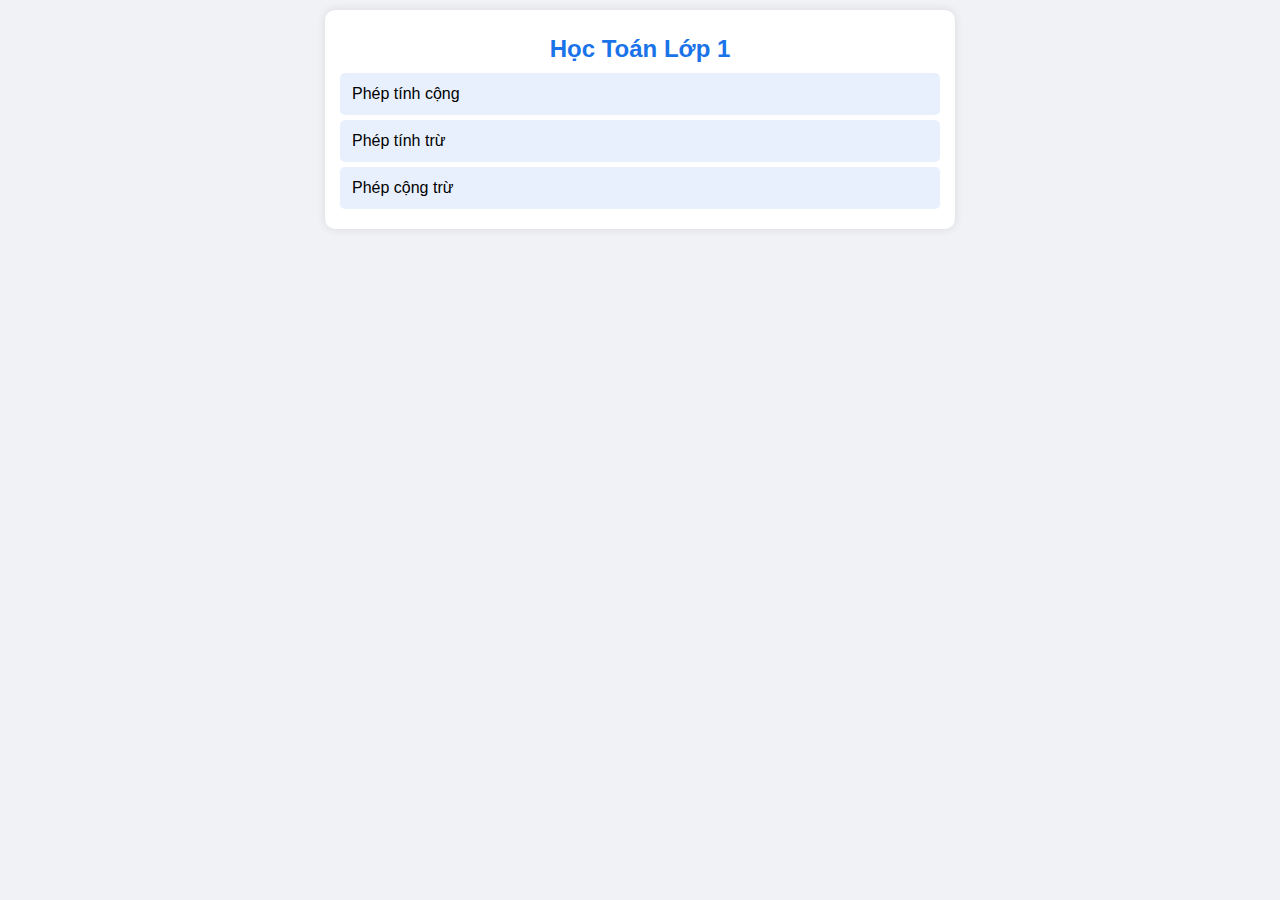
==== math.html @ c312313b "Add files via upload" ====
<!DOCTYPE html>
<html lang="vi">
<head>
    <meta charset="UTF-8">
    <meta name="viewport" content="width=device-width, initial-scale=1.0">
    <title>Học Toán Lớp 1</title>
    <style>
        body {
            font-family: Arial, sans-serif;
            margin: 0;
            padding: 10px;
            background-color: #f0f2f5;
        }
        .container {
            max-width: 600px;
            margin: 0 auto;
            background-color: white;
            padding: 15px;
            border-radius: 10px;
            box-shadow: 0 0 10px rgba(0,0,0,0.1);
        }
        h1 {
            color: #1a73e8;
            text-align: center;
            font-size: 24px;
            margin: 10px 0;
        }
        .menu-item {
            cursor: pointer;
            padding: 12px;
            background-color: #e8f0fe;
            margin: 5px 0;
            border-radius: 5px;
            font-size: 16px;
        }
        .submenu {
            margin-left: 20px;
            display: none;
        }
        .exercise-area {
            display: none;
            text-align: center;
        }
        .problem {
            font-size: 36px;
            margin: 20px 0;
            padding: 15px;
            background-color: #f8f9fa;
            border-radius: 10px;
            box-shadow: 0 2px 5px rgba(0,0,0,0.1);
        }
        .answer-display {
            font-size: 32px;
            margin: 15px 0;
            min-height: 40px;
            color: #1a73e8;
        }
        .numpad {
            display: grid;
            grid-template-columns: repeat(3, 1fr);
            gap: 10px;
            padding: 10px;
            max-width: 300px;
            margin: 0 auto;
        }
        .numpad-button {
            background-color: #1a73e8;
            color: white;
            border: none;
            padding: 15px;
            border-radius: 5px;
            font-size: 24px;
            cursor: pointer;
            aspect-ratio: 1;
        }
        .numpad-button:active {
            background-color: #1557b0;
        }
        .control-button {
            grid-column: span 1;
            background-color: #34a853;
        }
        .navigation-buttons {
            display: flex;
            justify-content: space-between;
            gap: 10px;
            margin: 10px 0;
        }
        .nav-button {
            background-color: #34a853;
            color: white;
            border: none;
            padding: 12px 24px;
            border-radius: 5px;
            font-size: 20px;
            cursor: pointer;
        }
        .nav-button:disabled {
            background-color: #ccc;
        }
        .progress {
            margin: 10px 0;
            font-size: 18px;
            color: #1a73e8;
        }
        .problems-grid {
            display: grid;
            grid-template-columns: repeat(5, 1fr);
            gap: 5px;
            margin: 10px 0;
        }
        .problem-item {
            background-color: #e8f0fe;
            padding: 8px 5px;
            border-radius: 5px;
            cursor: pointer;
            font-size: 14px;
            text-align: center;
        }
        .problem-item.answered {
            background-color: #e6f4ea;
        }
        .problem-item.current {
            border: 2px solid #1a73e8;
            font-weight: bold;
        }
        .score {
            font-size: 20px;
            margin: 15px 0;
            color: #1a73e8;
            font-weight: bold;
        }
        .history {
        margin-top: 20px;
        border-top: 1px solid #e0e0e0;
        padding-top: 10px;
    }

    .toggle-history {
        width: 100%;
        background-color: #f8f9fa;
        border: 1px solid #ddd;
        padding: 10px;
        text-align: center;
        font-size: 16px;
        color: #1a73e8;
        cursor: pointer;
        border-radius: 5px;
    }

    .history-list {
        margin-top: 10px;
        max-height: 200px;
        overflow-y: auto;
        background-color: white;
        border-radius: 5px;
        padding: 10px;
    }

    .history-item {
        padding: 8px;
        border-bottom: 1px solid #f0f0f0;
        font-size: 16px;
        display: flex;
        justify-content: space-between;
        align-items: center;
    }

    .history-item:last-child {
        border-bottom: none;
    }

    .history-item.correct {
        color: #34a853;
    }

    .history-item.incorrect {
        color: #ea4335;
    }

    .history-time {
        font-size: 14px;
        color: #666;
    }
    </style>
    </style>
</head>
<body>
    <div class="container">
        <h1>Học Toán Lớp 1</h1>
        <div class="menu" id="menu"></div>
        <div class="exercise-area" id="exerciseArea">
            <div class="progress" id="progress"></div>
            <div class="problems-grid" id="problemsList"></div>
            
            <div class="navigation-buttons">
                <button onclick="previousProblem()" id="prevButton" class="nav-button">←</button>
                <button onclick="nextProblem()" id="nextButton" class="nav-button">→</button>
            </div>

            <div class="problem" id="problem"></div>
            <div class="answer-display" id="answerDisplay"></div>
            
            <div class="numpad">
                <button class="numpad-button" onclick="appendNumber(1)">1</button>
                <button class="numpad-button" onclick="appendNumber(2)">2</button>
                <button class="numpad-button" onclick="appendNumber(3)">3</button>
                <button class="numpad-button" onclick="appendNumber(4)">4</button>
                <button class="numpad-button" onclick="appendNumber(5)">5</button>
                <button class="numpad-button" onclick="appendNumber(6)">6</button>
                <button class="numpad-button" onclick="appendNumber(7)">7</button>
                <button class="numpad-button" onclick="appendNumber(8)">8</button>
                <button class="numpad-button" onclick="appendNumber(9)">9</button>
                <button class="numpad-button control-button" onclick="clearAnswer()">C</button>
                <button class="numpad-button" onclick="appendNumber(0)">0</button>
                <button class="numpad-button control-button" onclick="checkAnswer()">✓</button>
            </div>

            <div class="score" id="score"></div>
            <div class="history">
                <button onclick="toggleHistory()" class="toggle-history" id="toggleHistory">
                    Xem lịch sử làm bài ▼
                </button>
                <div class="history-list" id="historyList" style="display: none;">
                </div>
            </div>
        </div>
    </div>

    <script>
        const menuConfig = [
            {
                title: 'Phép tính cộng',
                subMenu: [
                    { title: 'Cộng từ 1-10', type: 'add', min: 1, max: 10 },
                    { title: 'Cộng từ 10-20', type: 'add', min: 10, max: 20 }
                ]
            },
            {
                title: 'Phép tính trừ',
                subMenu: [
                    { title: 'Trừ từ 1-10', type: 'subtract', min: 1, max: 10 },
                    { title: 'Trừ từ 10-20', type: 'subtract', min: 10, max: 20 }
                ]
            },
            {
                title: 'Phép cộng trừ',
                subMenu: [
                    { title: 'Cộng trừ từ 1-10', type: 'mixed', min: 1, max: 10 },
                    { title: 'Cộng trừ từ 10-20', type: 'mixed', min: 10, max: 20 }
                ]
            }
        ];

        let currentProblems = [];
        let currentProblemIndex = 0;
        let currentAnswer = '';
        const PROBLEMS_PER_SET = 20;

        function createMenu() {
            const menuElement = document.getElementById('menu');
            menuConfig.forEach((item, index) => {
                const menuItem = document.createElement('div');
                menuItem.className = 'menu-item';
                menuItem.innerHTML = item.title;
                menuItem.onclick = () => toggleSubMenu(index);

                const subMenu = document.createElement('div');
                subMenu.className = 'submenu';
                subMenu.id = `submenu-${index}`;

                item.subMenu.forEach(subItem => {
                    const subMenuItem = document.createElement('div');
                    subMenuItem.className = 'menu-item';
                    subMenuItem.innerHTML = subItem.title;
                    subMenuItem.onclick = (e) => {
                        e.stopPropagation();
                        startNewExerciseSet(subItem);
                    };
                    subMenu.appendChild(subMenuItem);
                });

                menuElement.appendChild(menuItem);
                menuElement.appendChild(subMenu);
            });
        }

        function toggleSubMenu(index) {
            const submenu = document.getElementById(`submenu-${index}`);
            const currentDisplay = submenu.style.display;
            submenu.style.display = currentDisplay === 'block' ? 'none' : 'block';
        }

        function generateProblem(config) {
            let num1, num2, operator;
            
            if (config.type === 'mixed') {
                operator = Math.random() < 0.5 ? '+' : '-';
            } else {
                operator = config.type === 'add' ? '+' : '-';
            }

            if (operator === '-') {
                num1 = Math.floor(Math.random() * (config.max - config.min + 1)) + config.min;
                num2 = Math.floor(Math.random() * (num1 - config.min + 1)) + config.min;
            } else {
                num1 = Math.floor(Math.random() * (config.max - config.min + 1)) + config.min;
                num2 = Math.floor(Math.random() * (config.max - num1 + 1)) + config.min;
            }

            const answer = operator === '+' ? num1 + num2 : num1 - num2;
            return { 
                num1, 
                num2, 
                operator, 
                answer,
                userAnswer: null,
                isAnswered: false
            };
        }

        function startNewExerciseSet(config) {
            currentProblems = [];
            currentProblemIndex = 0;
            currentAnswer = '';
            
            for (let i = 0; i < PROBLEMS_PER_SET; i++) {
                currentProblems.push(generateProblem(config));
            }

            document.getElementById('exerciseArea').style.display = 'block';
            updateDisplay();
            updateNavigationButtons();
        }

        function updateDisplay() {
            const progress = document.getElementById('progress');
            progress.innerHTML = `Bài ${currentProblemIndex + 1}/${PROBLEMS_PER_SET}`;

            const problem = document.getElementById('problem');
            const currentProblem = currentProblems[currentProblemIndex];
            problem.innerHTML = `${currentProblem.num1} ${currentProblem.operator} ${currentProblem.num2} = ?`;

            document.getElementById('answerDisplay').textContent = currentAnswer;

            updateProblemsList();
            updateScore();
            updateNavigationButtons();
        }

        function updateProblemsList() {
            const problemsList = document.getElementById('problemsList');
            problemsList.innerHTML = currentProblems.map((problem, index) => `
                <div class="problem-item ${problem.isAnswered ? 'answered' : ''} ${index === currentProblemIndex ? 'current' : ''}"
                     onclick="goToProblem(${index})">
                    ${index + 1}
                    ${problem.isAnswered ? (problem.userAnswer === problem.answer ? '✓' : '✗') : ''}
                </div>
            `).join('');
        }

        function updateScore() {
            const answered = currentProblems.filter(p => p.isAnswered);
            const correct = answered.filter(p => p.userAnswer === p.answer);
            const score = document.getElementById('score');
            if (answered.length > 0) {
                score.innerHTML = `Đúng: ${correct.length}/${answered.length} (${Math.round(correct.length/answered.length*100)}%)`;
            } else {
                score.innerHTML = '';
            }
        }

        function appendNumber(num) {
            if (currentAnswer.length < 2) {
                currentAnswer += num;
                document.getElementById('answerDisplay').textContent = currentAnswer;
            }
        }

        function clearAnswer() {
            currentAnswer = '';
            document.getElementById('answerDisplay').textContent = currentAnswer;
        }

        function checkAnswer() {
            if (currentAnswer === '') return;

            const currentProblem = currentProblems[currentProblemIndex];
            currentProblem.userAnswer = parseInt(currentAnswer);
            currentProblem.isAnswered = true;

            updateProblemsList();
            updateScore();

            // Tự động chuyển sang bài tiếp theo sau khi trả lời
            if (currentProblemIndex < PROBLEMS_PER_SET - 1) {
                nextProblem();
            }
            clearAnswer();
        }

        function previousProblem() {
            if (currentProblemIndex > 0) {
                currentProblemIndex--;
                clearAnswer();
                updateDisplay();
            }
        }

        function nextProblem() {
            if (currentProblemIndex < PROBLEMS_PER_SET - 1) {
                currentProblemIndex++;
                clearAnswer();
                updateDisplay();
            }
        }

        function goToProblem(index) {
            currentProblemIndex = index;
            clearAnswer();
            updateDisplay();
        }

        function updateNavigationButtons() {
            document.getElementById('prevButton').disabled = currentProblemIndex === 0;
            document.getElementById('nextButton').disabled = currentProblemIndex === PROBLEMS_PER_SET - 1;
        }


        let history = [];

function checkAnswer() {
    if (currentAnswer === '') return;

    const currentProblem = currentProblems[currentProblemIndex];
    const userAnswer = parseInt(currentAnswer);
    currentProblem.userAnswer = userAnswer;
    currentProblem.isAnswered = true;

    // Thêm vào lịch sử
    const historyItem = {
        problem: `${currentProblem.num1} ${currentProblem.operator} ${currentProblem.num2} = ${currentProblem.answer}`,
        userAnswer: userAnswer,
        correctAnswer: currentProblem.answer,
        isCorrect: userAnswer === currentProblem.answer,
        time: new Date().toLocaleTimeString()
    };
    history.unshift(historyItem);
    updateHistory();

    updateProblemsList();
    updateScore();

    if (currentProblemIndex < PROBLEMS_PER_SET - 1) {
        nextProblem();
    }
    clearAnswer();
}

function updateHistory() {
    const historyList = document.getElementById('historyList');
    historyList.innerHTML = history.map(item => `
        <div class="history-item ${item.isCorrect ? 'correct' : 'incorrect'}">
            <span>
                ${item.problem}
                <br>
                Đáp án của bạn: ${item.userAnswer}
                ${!item.isCorrect ? ` (Đáp án đúng: ${item.correctAnswer})` : ''}
            </span>
            <span class="history-time">${item.time}</span>
        </div>
    `).join('');
}

function toggleHistory() {
    const historyList = document.getElementById('historyList');
    const toggleButton = document.getElementById('toggleHistory');
    const isVisible = historyList.style.display === 'block';
    
    historyList.style.display = isVisible ? 'none' : 'block';
    toggleButton.innerHTML = `${isVisible ? 'Xem' : 'Ẩn'} lịch sử làm bài ${isVisible ? '▼' : '▲'}`;
}
        // Khởi tạo trang
        createMenu();
    </script>
</body>
</html>
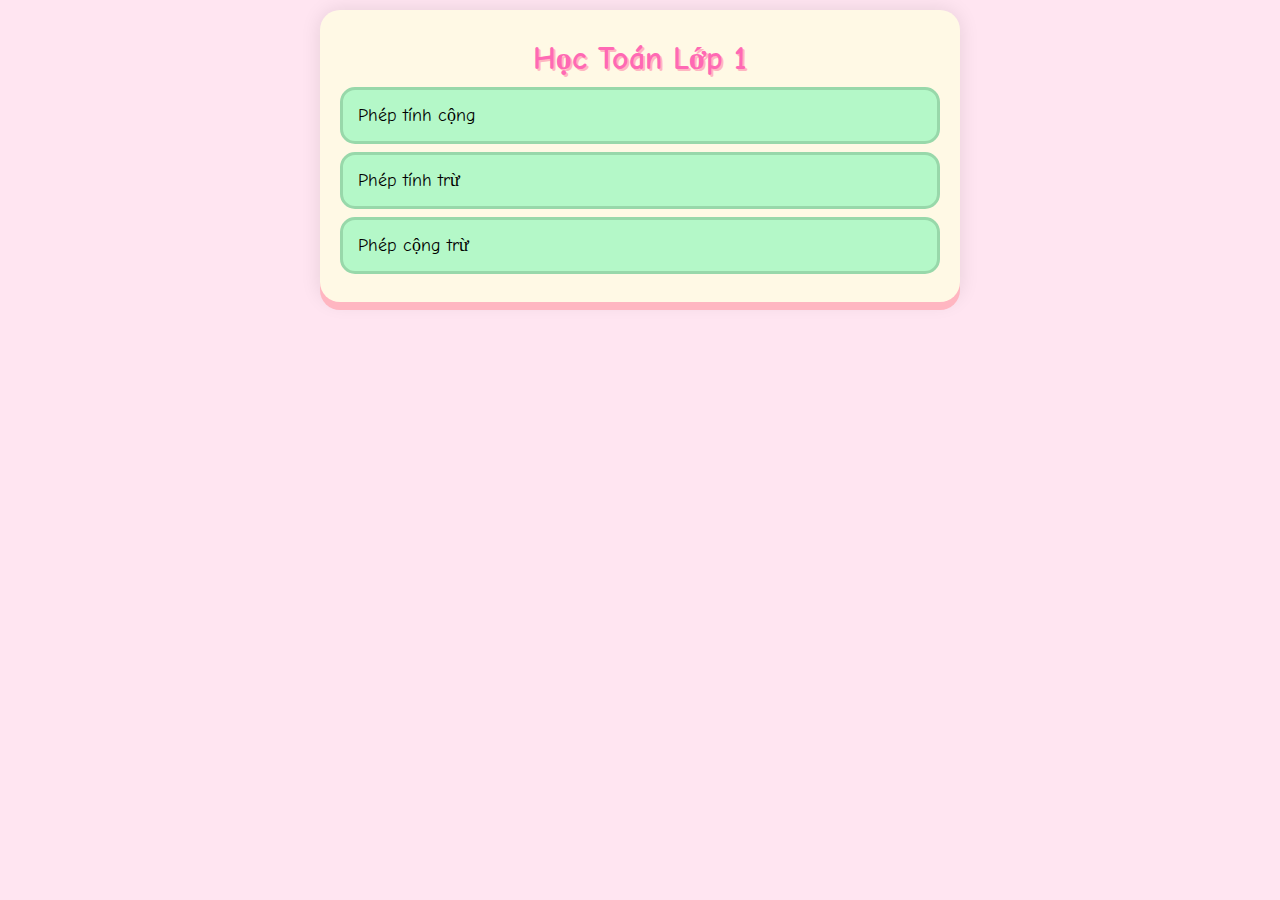
==== commit 965d0b70: "Update style math.html" ====
--- a/math.html
+++ b/math.html
@@ -1,487 +1,494 @@
 <!DOCTYPE html>
 <html lang="vi">
-<head>
-    <meta charset="UTF-8">
-    <meta name="viewport" content="width=device-width, initial-scale=1.0">
-    <title>Học Toán Lớp 1</title>
+  <head>
+    <meta charset="UTF-8" />
+    <meta name="viewport" content="width=device-width, initial-scale=1.0" />
+    <title>Học Toán Vui Vẻ</title>
     <style>
-        body {
-            font-family: Arial, sans-serif;
-            margin: 0;
-            padding: 10px;
-            background-color: #f0f2f5;
-        }
-        .container {
-            max-width: 600px;
-            margin: 0 auto;
-            background-color: white;
-            padding: 15px;
-            border-radius: 10px;
-            box-shadow: 0 0 10px rgba(0,0,0,0.1);
-        }
-        h1 {
-            color: #1a73e8;
-            text-align: center;
-            font-size: 24px;
-            margin: 10px 0;
-        }
-        .menu-item {
-            cursor: pointer;
-            padding: 12px;
-            background-color: #e8f0fe;
-            margin: 5px 0;
-            border-radius: 5px;
-            font-size: 16px;
-        }
-        .submenu {
-            margin-left: 20px;
-            display: none;
-        }
-        .exercise-area {
-            display: none;
-            text-align: center;
-        }
-        .problem {
-            font-size: 36px;
-            margin: 20px 0;
-            padding: 15px;
-            background-color: #f8f9fa;
-            border-radius: 10px;
-            box-shadow: 0 2px 5px rgba(0,0,0,0.1);
-        }
-        .answer-display {
-            font-size: 32px;
-            margin: 15px 0;
-            min-height: 40px;
-            color: #1a73e8;
-        }
-        .numpad {
-            display: grid;
-            grid-template-columns: repeat(3, 1fr);
-            gap: 10px;
-            padding: 10px;
-            max-width: 300px;
-            margin: 0 auto;
-        }
-        .numpad-button {
-            background-color: #1a73e8;
-            color: white;
-            border: none;
-            padding: 15px;
-            border-radius: 5px;
-            font-size: 24px;
-            cursor: pointer;
-            aspect-ratio: 1;
-        }
-        .numpad-button:active {
-            background-color: #1557b0;
-        }
-        .control-button {
-            grid-column: span 1;
-            background-color: #34a853;
-        }
-        .navigation-buttons {
-            display: flex;
-            justify-content: space-between;
-            gap: 10px;
-            margin: 10px 0;
-        }
-        .nav-button {
-            background-color: #34a853;
-            color: white;
-            border: none;
-            padding: 12px 24px;
-            border-radius: 5px;
-            font-size: 20px;
-            cursor: pointer;
-        }
-        .nav-button:disabled {
-            background-color: #ccc;
-        }
-        .progress {
-            margin: 10px 0;
-            font-size: 18px;
-            color: #1a73e8;
-        }
-        .problems-grid {
-            display: grid;
-            grid-template-columns: repeat(5, 1fr);
-            gap: 5px;
-            margin: 10px 0;
-        }
-        .problem-item {
-            background-color: #e8f0fe;
-            padding: 8px 5px;
-            border-radius: 5px;
-            cursor: pointer;
-            font-size: 14px;
-            text-align: center;
-        }
-        .problem-item.answered {
-            background-color: #e6f4ea;
-        }
-        .problem-item.current {
-            border: 2px solid #1a73e8;
-            font-weight: bold;
-        }
-        .score {
-            font-size: 20px;
-            margin: 15px 0;
-            color: #1a73e8;
-            font-weight: bold;
-        }
-        .history {
-        margin-top: 20px;
-        border-top: 1px solid #e0e0e0;
-        padding-top: 10px;
-    }
-
-    .toggle-history {
-        width: 100%;
-        background-color: #f8f9fa;
-        border: 1px solid #ddd;
+      @import url("https://fonts.googleapis.com/css2?family=Comic+Neue:wght@700&display=swap");
+
+      body {
+        font-family: "Comic Neue", cursive;
+        margin: 0;
         padding: 10px;
-        text-align: center;
+        background-color: #ffe5f1;
+        background-image: url("/api/placeholder/50/50"), url("/api/placeholder/50/50");
+        background-position: 20px 20px, calc(100% - 20px) calc(100% - 20px);
+        background-repeat: no-repeat;
+      }
+
+      .container {
+        max-width: 600px;
+        margin: 0 auto;
+        background-color: #fff9e5;
+        padding: 20px;
+        border-radius: 20px;
+        box-shadow: 0 8px 0 #ffb6c1, 0 0 20px rgba(0, 0, 0, 0.1);
+      }
+
+      h1 {
+        color: #ff69b4;
+        text-align: center;
+        font-size: 32px;
+        margin: 10px 0;
+        text-shadow: 2px 2px 0 #ffb6c1;
+      }
+
+      .menu-item {
+        cursor: pointer;
+        padding: 15px;
+        background-color: #b4f8c8;
+        margin: 8px 0;
+        border-radius: 15px;
+        font-size: 18px;
+        border: 3px solid #98d8aa;
+        transition: transform 0.2s;
+      }
+
+      .menu-item:hover {
+        transform: scale(1.02);
+        background-color: #98d8aa;
+      }
+
+      .problem {
+        font-size: 48px;
+        margin: 20px 0;
+        padding: 20px;
+        background-color: #fff;
+        border-radius: 20px;
+        box-shadow: 0 4px 0 #ffb6c1;
+        color: #ff69b4;
+        text-align: center;
+      }
+
+      .numpad-button {
+        background-color: #ffb6c1;
+        color: white;
+        border: none;
+        padding: 20px;
+        border-radius: 15px;
+        font-size: 28px;
+        cursor: pointer;
+        border-bottom: 4px solid #ff69b4;
+        transition: transform 0.1s;
+        font-family: "Comic Neue", cursive;
+      }
+
+      .numpad-button:active {
+        transform: translateY(4px);
+        border-bottom: 0;
+      }
+
+      .control-button {
+        background-color: #b4f8c8;
+        border-bottom-color: #98d8aa;
+      }
+
+      .nav-button {
+        background-color: #b4f8c8;
+        color: #333;
+        border: none;
+        padding: 15px 30px;
+        border-radius: 15px;
+        font-size: 24px;
+        cursor: pointer;
+        border-bottom: 4px solid #98d8aa;
+        font-family: "Comic Neue", cursive;
+      }
+
+      .nav-button:disabled {
+        background-color: #e0e0e0;
+        border-bottom-color: #bdbdbd;
+      }
+
+      .problem-item {
+        background-color: #ffe5f1;
+        padding: 10px 8px;
+        border-radius: 10px;
+        cursor: pointer;
         font-size: 16px;
-        color: #1a73e8;
-        cursor: pointer;
-        border-radius: 5px;
-    }
-
-    .history-list {
-        margin-top: 10px;
-        max-height: 200px;
-        overflow-y: auto;
-        background-color: white;
-        border-radius: 5px;
+        text-align: center;
+        border: 2px solid #ffb6c1;
+      }
+
+      .problem-item.answered {
+        background-color: #b4f8c8;
+        border-color: #98d8aa;
+      }
+
+      .problem-item.current {
+        border: 3px solid #ff69b4;
+        font-weight: bold;
+      }
+
+      .score {
+        font-size: 24px;
+        margin: 20px 0;
+        color: #ff69b4;
+        font-weight: bold;
+        text-align: center;
         padding: 10px;
-    }
-
-    .history-item {
-        padding: 8px;
-        border-bottom: 1px solid #f0f0f0;
-        font-size: 16px;
-        display: flex;
-        justify-content: space-between;
-        align-items: center;
-    }
-
-    .history-item:last-child {
-        border-bottom: none;
-    }
-
-    .history-item.correct {
-        color: #34a853;
-    }
-
-    .history-item.incorrect {
-        color: #ea4335;
-    }
-
-    .history-time {
-        font-size: 14px;
-        color: #666;
-    }
+        background-color: #fff;
+        border-radius: 15px;
+        border: 3px solid #ffb6c1;
+      }
+
+      .answer-display {
+        font-size: 40px;
+        margin: 20px 0;
+        min-height: 50px;
+        color: #ff69b4;
+        text-align: center;
+        font-weight: bold;
+      }
+
+      .toggle-history {
+        background-color: #ffe5f1;
+        border: 3px solid #ffb6c1;
+        color: #ff69b4;
+        border-radius: 15px;
+        padding: 12px;
+        font-size: 18px;
+        font-family: "Comic Neue", cursive;
+      }
+
+      .history-item {
+        background-color: #fff;
+        padding: 12px;
+        margin: 8px 0;
+        border-radius: 10px;
+        border: 2px solid #ffe5f1;
+      }
+
+      .history-item.correct {
+        color: #98d8aa;
+        border-color: #b4f8c8;
+      }
+
+      .history-item.incorrect {
+        color: #ff69b4;
+        border-color: #ffb6c1;
+      }
+      .history-button {
+        text-align: center;
+      }
+      .exercise-area {
+        display: none;
+      }
+      .submenu {
+        padding-left: 30px;
+        display: none;
+      }
     </style>
-    </style>
-</head>
-<body>
+  </head>
+  <body>
     <div class="container">
-        <h1>Học Toán Lớp 1</h1>
-        <div class="menu" id="menu"></div>
-        <div class="exercise-area" id="exerciseArea">
-            <div class="progress" id="progress"></div>
-            <div class="problems-grid" id="problemsList"></div>
-            
-            <div class="navigation-buttons">
-                <button onclick="previousProblem()" id="prevButton" class="nav-button">←</button>
-                <button onclick="nextProblem()" id="nextButton" class="nav-button">→</button>
-            </div>
-
-            <div class="problem" id="problem"></div>
-            <div class="answer-display" id="answerDisplay"></div>
-            
-            <div class="numpad">
-                <button class="numpad-button" onclick="appendNumber(1)">1</button>
-                <button class="numpad-button" onclick="appendNumber(2)">2</button>
-                <button class="numpad-button" onclick="appendNumber(3)">3</button>
-                <button class="numpad-button" onclick="appendNumber(4)">4</button>
-                <button class="numpad-button" onclick="appendNumber(5)">5</button>
-                <button class="numpad-button" onclick="appendNumber(6)">6</button>
-                <button class="numpad-button" onclick="appendNumber(7)">7</button>
-                <button class="numpad-button" onclick="appendNumber(8)">8</button>
-                <button class="numpad-button" onclick="appendNumber(9)">9</button>
-                <button class="numpad-button control-button" onclick="clearAnswer()">C</button>
-                <button class="numpad-button" onclick="appendNumber(0)">0</button>
-                <button class="numpad-button control-button" onclick="checkAnswer()">✓</button>
-            </div>
-
-            <div class="score" id="score"></div>
-            <div class="history">
-                <button onclick="toggleHistory()" class="toggle-history" id="toggleHistory">
-                    Xem lịch sử làm bài ▼
-                </button>
-                <div class="history-list" id="historyList" style="display: none;">
-                </div>
-            </div>
+      <h1>Học Toán Lớp 1</h1>
+      <div class="menu" id="menu"></div>
+      <div class="exercise-area" id="exerciseArea">
+        <div class="progress" id="progress"></div>
+        <div class="problems-grid" id="problemsList"></div>
+
+        <div class="navigation-buttons">
+          <button onclick="previousProblem()" id="prevButton" class="nav-button">←</button>
+          <button onclick="nextProblem()" id="nextButton" class="nav-button">→</button>
         </div>
+
+        <div class="problem" id="problem"></div>
+
+        <div class="numpad">
+          <button class="numpad-button" onclick="appendNumber(1)">1</button>
+          <button class="numpad-button" onclick="appendNumber(2)">2</button>
+          <button class="numpad-button" onclick="appendNumber(3)">3</button>
+          <button class="numpad-button" onclick="appendNumber(4)">4</button>
+          <button class="numpad-button" onclick="appendNumber(5)">5</button>
+          <button class="numpad-button" onclick="appendNumber(6)">6</button>
+          <button class="numpad-button" onclick="appendNumber(7)">7</button>
+          <button class="numpad-button" onclick="appendNumber(8)">8</button>
+          <button class="numpad-button" onclick="appendNumber(9)">9</button>
+          <button class="numpad-button control-button" onclick="clearAnswer()">C</button>
+          <button class="numpad-button" onclick="appendNumber(0)">0</button>
+          <button class="numpad-button control-button" onclick="checkAnswer()">✓</button>
+        </div>
+
+        <div class="score" id="score"></div>
+        <div class="history">
+          <div class="history-button">
+            <button onclick="toggleHistory()" class="toggle-history" id="toggleHistory">Xem lịch sử làm bài ▼</button>
+          </div>
+          <div class="history-list" id="historyList" style="display: none"></div>
+        </div>
+      </div>
     </div>
 
     <script>
-        const menuConfig = [
-            {
-                title: 'Phép tính cộng',
-                subMenu: [
-                    { title: 'Cộng từ 1-10', type: 'add', min: 1, max: 10 },
-                    { title: 'Cộng từ 10-20', type: 'add', min: 10, max: 20 }
-                ]
-            },
-            {
-                title: 'Phép tính trừ',
-                subMenu: [
-                    { title: 'Trừ từ 1-10', type: 'subtract', min: 1, max: 10 },
-                    { title: 'Trừ từ 10-20', type: 'subtract', min: 10, max: 20 }
-                ]
-            },
-            {
-                title: 'Phép cộng trừ',
-                subMenu: [
-                    { title: 'Cộng trừ từ 1-10', type: 'mixed', min: 1, max: 10 },
-                    { title: 'Cộng trừ từ 10-20', type: 'mixed', min: 10, max: 20 }
-                ]
-            }
-        ];
-
-        let currentProblems = [];
-        let currentProblemIndex = 0;
-        let currentAnswer = '';
-        const PROBLEMS_PER_SET = 20;
-
-        function createMenu() {
-            const menuElement = document.getElementById('menu');
-            menuConfig.forEach((item, index) => {
-                const menuItem = document.createElement('div');
-                menuItem.className = 'menu-item';
-                menuItem.innerHTML = item.title;
-                menuItem.onclick = () => toggleSubMenu(index);
-
-                const subMenu = document.createElement('div');
-                subMenu.className = 'submenu';
-                subMenu.id = `submenu-${index}`;
-
-                item.subMenu.forEach(subItem => {
-                    const subMenuItem = document.createElement('div');
-                    subMenuItem.className = 'menu-item';
-                    subMenuItem.innerHTML = subItem.title;
-                    subMenuItem.onclick = (e) => {
-                        e.stopPropagation();
-                        startNewExerciseSet(subItem);
-                    };
-                    subMenu.appendChild(subMenuItem);
-                });
-
-                menuElement.appendChild(menuItem);
-                menuElement.appendChild(subMenu);
-            });
-        }
-
-        function toggleSubMenu(index) {
-            const submenu = document.getElementById(`submenu-${index}`);
-            const currentDisplay = submenu.style.display;
-            submenu.style.display = currentDisplay === 'block' ? 'none' : 'block';
-        }
-
-        function generateProblem(config) {
-            let num1, num2, operator;
-            
-            if (config.type === 'mixed') {
-                operator = Math.random() < 0.5 ? '+' : '-';
-            } else {
-                operator = config.type === 'add' ? '+' : '-';
-            }
-
-            if (operator === '-') {
-                num1 = Math.floor(Math.random() * (config.max - config.min + 1)) + config.min;
-                num2 = Math.floor(Math.random() * (num1 - config.min + 1)) + config.min;
-            } else {
-                num1 = Math.floor(Math.random() * (config.max - config.min + 1)) + config.min;
-                num2 = Math.floor(Math.random() * (config.max - num1 + 1)) + config.min;
-            }
-
-            const answer = operator === '+' ? num1 + num2 : num1 - num2;
-            return { 
-                num1, 
-                num2, 
-                operator, 
-                answer,
-                userAnswer: null,
-                isAnswered: false
+      const menuConfig = [
+        {
+          title: "Phép tính cộng",
+          subMenu: [
+            { title: "Cộng từ 1-10", type: "add", min: 1, max: 10 },
+            { title: "Cộng từ 10-20", type: "add", min: 10, max: 20 },
+          ],
+        },
+        {
+          title: "Phép tính trừ",
+          subMenu: [
+            { title: "Trừ từ 1-10", type: "subtract", min: 1, max: 10 },
+            { title: "Trừ từ 10-20", type: "subtract", min: 10, max: 20 },
+          ],
+        },
+        {
+          title: "Phép cộng trừ",
+          subMenu: [
+            { title: "Cộng trừ từ 1-10", type: "mixed", min: 1, max: 10 },
+            { title: "Cộng trừ từ 10-20", type: "mixed", min: 10, max: 20 },
+          ],
+        },
+      ];
+
+      let currentProblems = [];
+      let currentProblemIndex = 0;
+      let currentAnswer = "";
+      const PROBLEMS_PER_SET = 20;
+
+      function createMenu() {
+        const menuElement = document.getElementById("menu");
+        menuConfig.forEach((item, index) => {
+          const menuItem = document.createElement("div");
+          menuItem.className = "menu-item";
+          menuItem.innerHTML = item.title;
+          menuItem.onclick = () => toggleSubMenu(index);
+
+          const subMenu = document.createElement("div");
+          subMenu.className = "submenu";
+          subMenu.id = `submenu-${index}`;
+
+          item.subMenu.forEach((subItem) => {
+            const subMenuItem = document.createElement("div");
+            subMenuItem.className = "menu-item";
+            subMenuItem.innerHTML = subItem.title;
+
+            subMenuItem.onclick = (e) => {
+              e.stopPropagation();
+              startNewExerciseSet(subItem);
             };
-        }
-
-        function startNewExerciseSet(config) {
-            currentProblems = [];
-            currentProblemIndex = 0;
-            currentAnswer = '';
-            
-            for (let i = 0; i < PROBLEMS_PER_SET; i++) {
-                currentProblems.push(generateProblem(config));
-            }
-
-            document.getElementById('exerciseArea').style.display = 'block';
-            updateDisplay();
-            updateNavigationButtons();
-        }
-
-        function updateDisplay() {
-            const progress = document.getElementById('progress');
-            progress.innerHTML = `Bài ${currentProblemIndex + 1}/${PROBLEMS_PER_SET}`;
-
-            const problem = document.getElementById('problem');
-            const currentProblem = currentProblems[currentProblemIndex];
-            problem.innerHTML = `${currentProblem.num1} ${currentProblem.operator} ${currentProblem.num2} = ?`;
-
-            document.getElementById('answerDisplay').textContent = currentAnswer;
-
-            updateProblemsList();
-            updateScore();
-            updateNavigationButtons();
-        }
-
-        function updateProblemsList() {
-            const problemsList = document.getElementById('problemsList');
-            problemsList.innerHTML = currentProblems.map((problem, index) => `
-                <div class="problem-item ${problem.isAnswered ? 'answered' : ''} ${index === currentProblemIndex ? 'current' : ''}"
+            subMenu.appendChild(subMenuItem);
+          });
+
+          menuElement.appendChild(menuItem);
+          menuElement.appendChild(subMenu);
+        });
+      }
+
+      function toggleSubMenu(index) {
+        const submenu = document.getElementById(`submenu-${index}`);
+        const currentDisplay = submenu.style.display;
+        submenu.style.display = currentDisplay === "block" ? "none" : "block";
+      }
+
+      function generateProblem(config) {
+        let num1, num2, operator;
+
+        if (config.type === "mixed") {
+          operator = Math.random() < 0.5 ? "+" : "-";
+        } else {
+          operator = config.type === "add" ? "+" : "-";
+        }
+
+        if (operator === "-") {
+          num1 = Math.floor(Math.random() * (config.max - config.min + 1)) + config.min;
+          num2 = Math.floor(Math.random() * (num1 - config.min + 1)) + config.min;
+        } else {
+          num1 = Math.floor(Math.random() * (config.max - config.min + 1)) + config.min;
+          num2 = Math.floor(Math.random() * (config.max - num1 + 1)) + config.min;
+        }
+
+        const answer = operator === "+" ? num1 + num2 : num1 - num2;
+        return {
+          num1,
+          num2,
+          operator,
+          answer,
+          userAnswer: null,
+          isAnswered: false,
+        };
+      }
+
+      function startNewExerciseSet(config) {
+        currentProblems = [];
+        currentProblemIndex = 0;
+        currentAnswer = "";
+
+        for (let i = 0; i < PROBLEMS_PER_SET; i++) {
+          currentProblems.push(generateProblem(config));
+        }
+
+        document.getElementById("exerciseArea").style.display = "block";
+        // scroll to the top of the page when starting a new exercise set
+        updateDisplay();
+        updateNavigationButtons();
+      }
+
+      function updateDisplay(answer = "?") {
+        const progress = document.getElementById("progress");
+        progress.innerHTML = `Bài ${currentProblemIndex + 1}/${PROBLEMS_PER_SET}`;
+
+        const problem = document.getElementById("problem");
+        const currentProblem = currentProblems[currentProblemIndex];
+        problem.innerHTML = `${currentProblem.num1} ${currentProblem.operator} ${currentProblem.num2} = ${answer ?? "?"}`;
+
+        document.getElementById("answerDisplay").textContent = currentAnswer;
+
+        // updateProblemsList();
+        updateScore();
+        updateNavigationButtons();
+      }
+
+      function updateProblemsList() {
+        const problemsList = document.getElementById("problemsList");
+        problemsList.innerHTML = currentProblems
+          .map(
+            (problem, index) => `
+                <div class="problem-item ${problem.isAnswered ? "answered" : ""} ${index === currentProblemIndex ? "current" : ""}"
                      onclick="goToProblem(${index})">
                     ${index + 1}
-                    ${problem.isAnswered ? (problem.userAnswer === problem.answer ? '✓' : '✗') : ''}
+                    ${problem.isAnswered ? (problem.userAnswer === problem.answer ? "✓" : "✗") : ""}
                 </div>
-            `).join('');
-        }
-
-        function updateScore() {
-            const answered = currentProblems.filter(p => p.isAnswered);
-            const correct = answered.filter(p => p.userAnswer === p.answer);
-            const score = document.getElementById('score');
-            if (answered.length > 0) {
-                score.innerHTML = `Đúng: ${correct.length}/${answered.length} (${Math.round(correct.length/answered.length*100)}%)`;
-            } else {
-                score.innerHTML = '';
-            }
-        }
-
-        function appendNumber(num) {
-            if (currentAnswer.length < 2) {
-                currentAnswer += num;
-                document.getElementById('answerDisplay').textContent = currentAnswer;
-            }
-        }
-
-        function clearAnswer() {
-            currentAnswer = '';
-            document.getElementById('answerDisplay').textContent = currentAnswer;
-        }
-
-        function checkAnswer() {
-            if (currentAnswer === '') return;
-
-            const currentProblem = currentProblems[currentProblemIndex];
-            currentProblem.userAnswer = parseInt(currentAnswer);
-            currentProblem.isAnswered = true;
-
-            updateProblemsList();
-            updateScore();
-
-            // Tự động chuyển sang bài tiếp theo sau khi trả lời
-            if (currentProblemIndex < PROBLEMS_PER_SET - 1) {
-                nextProblem();
-            }
-            clearAnswer();
-        }
-
-        function previousProblem() {
-            if (currentProblemIndex > 0) {
-                currentProblemIndex--;
-                clearAnswer();
-                updateDisplay();
-            }
-        }
-
-        function nextProblem() {
-            if (currentProblemIndex < PROBLEMS_PER_SET - 1) {
-                currentProblemIndex++;
-                clearAnswer();
-                updateDisplay();
-            }
-        }
-
-        function goToProblem(index) {
-            currentProblemIndex = index;
-            clearAnswer();
-            updateDisplay();
-        }
-
-        function updateNavigationButtons() {
-            document.getElementById('prevButton').disabled = currentProblemIndex === 0;
-            document.getElementById('nextButton').disabled = currentProblemIndex === PROBLEMS_PER_SET - 1;
-        }
-
-
-        let history = [];
-
-function checkAnswer() {
-    if (currentAnswer === '') return;
-
-    const currentProblem = currentProblems[currentProblemIndex];
-    const userAnswer = parseInt(currentAnswer);
-    currentProblem.userAnswer = userAnswer;
-    currentProblem.isAnswered = true;
-
-    // Thêm vào lịch sử
-    const historyItem = {
-        problem: `${currentProblem.num1} ${currentProblem.operator} ${currentProblem.num2} = ${currentProblem.answer}`,
-        userAnswer: userAnswer,
-        correctAnswer: currentProblem.answer,
-        isCorrect: userAnswer === currentProblem.answer,
-        time: new Date().toLocaleTimeString()
-    };
-    history.unshift(historyItem);
-    updateHistory();
-
-    updateProblemsList();
-    updateScore();
-
-    if (currentProblemIndex < PROBLEMS_PER_SET - 1) {
-        nextProblem();
-    }
-    clearAnswer();
-}
-
-function updateHistory() {
-    const historyList = document.getElementById('historyList');
-    historyList.innerHTML = history.map(item => `
-        <div class="history-item ${item.isCorrect ? 'correct' : 'incorrect'}">
+            `
+          )
+          .join("");
+      }
+
+      function updateScore() {
+        const answered = currentProblems.filter((p) => p.isAnswered);
+        const correct = answered.filter((p) => p.userAnswer === p.answer);
+        const score = document.getElementById("score");
+        if (answered.length > 0) {
+          score.innerHTML = `Đúng: ${correct.length}/${answered.length} (${Math.round((correct.length / answered.length) * 100)}%)`;
+        } else {
+          score.innerHTML = "";
+        }
+      }
+      var timerAnswer = null;
+
+      function appendNumber(num) {
+        if (currentAnswer.length < 2) {
+          currentAnswer += num;
+          timerAnswer = setTimeout(() => {
+            checkAnswer();
+          }, 5000);
+          updateDisplay(currentAnswer);
+        }
+      }
+
+      function clearAnswer() {
+        currentAnswer = "";
+        updateDisplay();
+      }
+
+      function checkAnswer() {
+        if (currentAnswer === "") return;
+
+        const currentProblem = currentProblems[currentProblemIndex];
+        currentProblem.userAnswer = parseInt(currentAnswer);
+        currentProblem.isAnswered = true;
+
+        // updateProblemsList();
+        updateScore();
+
+        // Tự động chuyển sang bài tiếp theo sau khi trả lời
+        if (currentProblemIndex < PROBLEMS_PER_SET - 1) {
+          nextProblem();
+        }
+        clearAnswer();
+      }
+
+      function previousProblem() {
+        if (currentProblemIndex > 0) {
+          currentProblemIndex--;
+          clearAnswer();
+          updateDisplay();
+        }
+      }
+
+      function nextProblem() {
+        if (currentProblemIndex < PROBLEMS_PER_SET - 1) {
+          currentProblemIndex++;
+          clearAnswer();
+          updateDisplay();
+        }
+      }
+
+      function goToProblem(index) {
+        currentProblemIndex = index;
+        clearAnswer();
+        updateDisplay();
+      }
+
+      function updateNavigationButtons() {
+        document.getElementById("prevButton").disabled = currentProblemIndex === 0;
+        document.getElementById("nextButton").disabled = currentProblemIndex === PROBLEMS_PER_SET - 1;
+      }
+
+      let history = [];
+
+      function checkAnswer() {
+        if (currentAnswer === "") return;
+
+        const currentProblem = currentProblems[currentProblemIndex];
+        const userAnswer = parseInt(currentAnswer);
+        currentProblem.userAnswer = userAnswer;
+        currentProblem.isAnswered = true;
+
+        // Thêm vào lịch sử
+        const historyItem = {
+          problem: `${currentProblem.num1} ${currentProblem.operator} ${currentProblem.num2} = ${currentProblem.answer}`,
+          userAnswer: userAnswer,
+          correctAnswer: currentProblem.answer,
+          isCorrect: userAnswer === currentProblem.answer,
+          time: new Date().toLocaleTimeString(),
+        };
+        history.unshift(historyItem);
+        updateHistory();
+
+        // updateProblemsList();
+        updateScore();
+
+        if (currentProblemIndex < PROBLEMS_PER_SET - 1) {
+          nextProblem();
+        }
+        clearAnswer();
+      }
+
+      function updateHistory() {
+        const historyList = document.getElementById("historyList");
+        historyList.innerHTML = history
+          .map(
+            (item) => `
+        <div class="history-item ${item.isCorrect ? "correct" : "incorrect"}">
             <span>
                 ${item.problem}
                 <br>
                 Đáp án của bạn: ${item.userAnswer}
-                ${!item.isCorrect ? ` (Đáp án đúng: ${item.correctAnswer})` : ''}
+                ${!item.isCorrect ? ` (Đáp án đúng: ${item.correctAnswer})` : ""}
             </span>
             <span class="history-time">${item.time}</span>
         </div>
-    `).join('');
-}
-
-function toggleHistory() {
-    const historyList = document.getElementById('historyList');
-    const toggleButton = document.getElementById('toggleHistory');
-    const isVisible = historyList.style.display === 'block';
-    
-    historyList.style.display = isVisible ? 'none' : 'block';
-    toggleButton.innerHTML = `${isVisible ? 'Xem' : 'Ẩn'} lịch sử làm bài ${isVisible ? '▼' : '▲'}`;
-}
-        // Khởi tạo trang
-        createMenu();
+    `
+          )
+          .join("");
+      }
+
+      function toggleHistory() {
+        const historyList = document.getElementById("historyList");
+        const toggleButton = document.getElementById("toggleHistory");
+        const isVisible = historyList.style.display === "block";
+
+        historyList.style.display = isVisible ? "none" : "block";
+        toggleButton.innerHTML = `${isVisible ? "Xem" : "Ẩn"} lịch sử làm bài ${isVisible ? "▼" : "▲"}`;
+      }
+      // Khởi tạo trang
+      createMenu();
     </script>
-</body>
-</html>+  </body>
+</html>
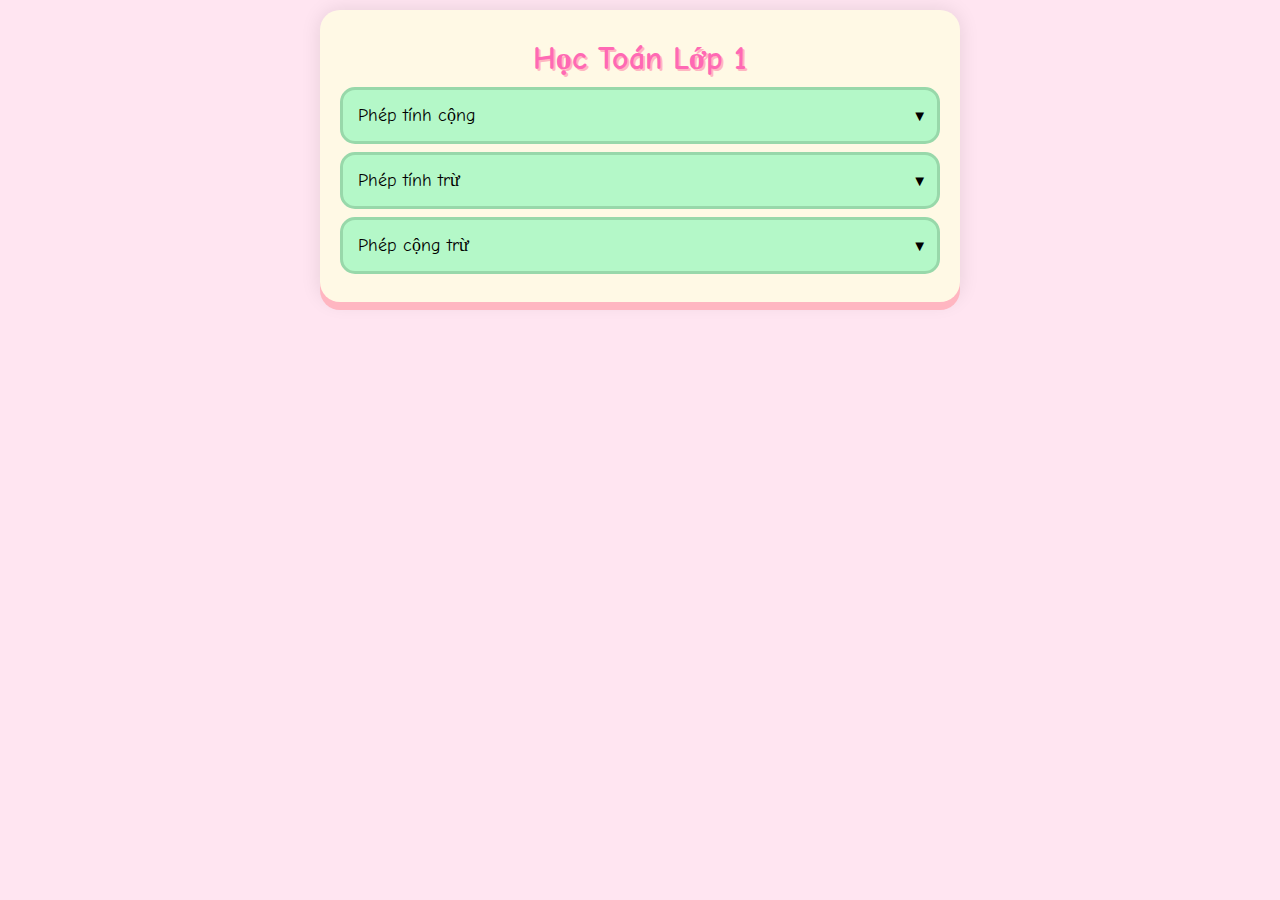
==== commit e256dd15: "Update math.html" ====
--- a/math.html
+++ b/math.html
@@ -43,6 +43,21 @@
         font-size: 18px;
         border: 3px solid #98d8aa;
         transition: transform 0.2s;
+        &.has-submenu {
+          /* dropdown icon */
+          position: relative;
+          &::after {
+            content: "▼";
+            position: absolute;
+            top: 50%;
+            transform: translateY(-50%);
+            right: 10px;
+            font-size: 15px;
+          }
+          &.active::after {
+            content: "▲";
+          }
+        }
       }
 
       .menu-item:hover {
@@ -65,13 +80,14 @@
         background-color: #ffb6c1;
         color: white;
         border: none;
-        padding: 20px;
+        padding: 30px;
         border-radius: 15px;
         font-size: 28px;
         cursor: pointer;
         border-bottom: 4px solid #ff69b4;
         transition: transform 0.1s;
         font-family: "Comic Neue", cursive;
+        margin-bottom: 10px;
       }
 
       .numpad-button:active {
@@ -197,6 +213,7 @@
         <div class="problem" id="problem"></div>
 
         <div class="numpad">
+          <button class="numpad-button" onclick="appendNumber(0)">0</button>
           <button class="numpad-button" onclick="appendNumber(1)">1</button>
           <button class="numpad-button" onclick="appendNumber(2)">2</button>
           <button class="numpad-button" onclick="appendNumber(3)">3</button>
@@ -207,7 +224,6 @@
           <button class="numpad-button" onclick="appendNumber(8)">8</button>
           <button class="numpad-button" onclick="appendNumber(9)">9</button>
           <button class="numpad-button control-button" onclick="clearAnswer()">C</button>
-          <button class="numpad-button" onclick="appendNumber(0)">0</button>
           <button class="numpad-button control-button" onclick="checkAnswer()">✓</button>
         </div>
 
@@ -255,9 +271,16 @@
         const menuElement = document.getElementById("menu");
         menuConfig.forEach((item, index) => {
           const menuItem = document.createElement("div");
-          menuItem.className = "menu-item";
+          menuItem.className = "menu-item has-submenu";
           menuItem.innerHTML = item.title;
-          menuItem.onclick = () => toggleSubMenu(index);
+          menuItem.onclick = () => {
+            toggleSubMenu(index);
+            if (menuItem.classList.contains("active")) {
+              menuItem.classList.remove("active");
+            } else {
+              menuItem.classList.add("active");
+            }
+          };
 
           const subMenu = document.createElement("div");
           subMenu.className = "submenu";
@@ -386,6 +409,12 @@
         updateDisplay();
       }
 
+      /*************  ✨ Codeium Command ⭐  *************/
+      /**
+       * Kiểm tra và ghi nhận đáp án của người dùng
+       * @return {void}
+       */
+      /******  4b2707c8-3dd4-4759-89f4-e4633b7cc3c7  *******/
       function checkAnswer() {
         if (currentAnswer === "") return;
 
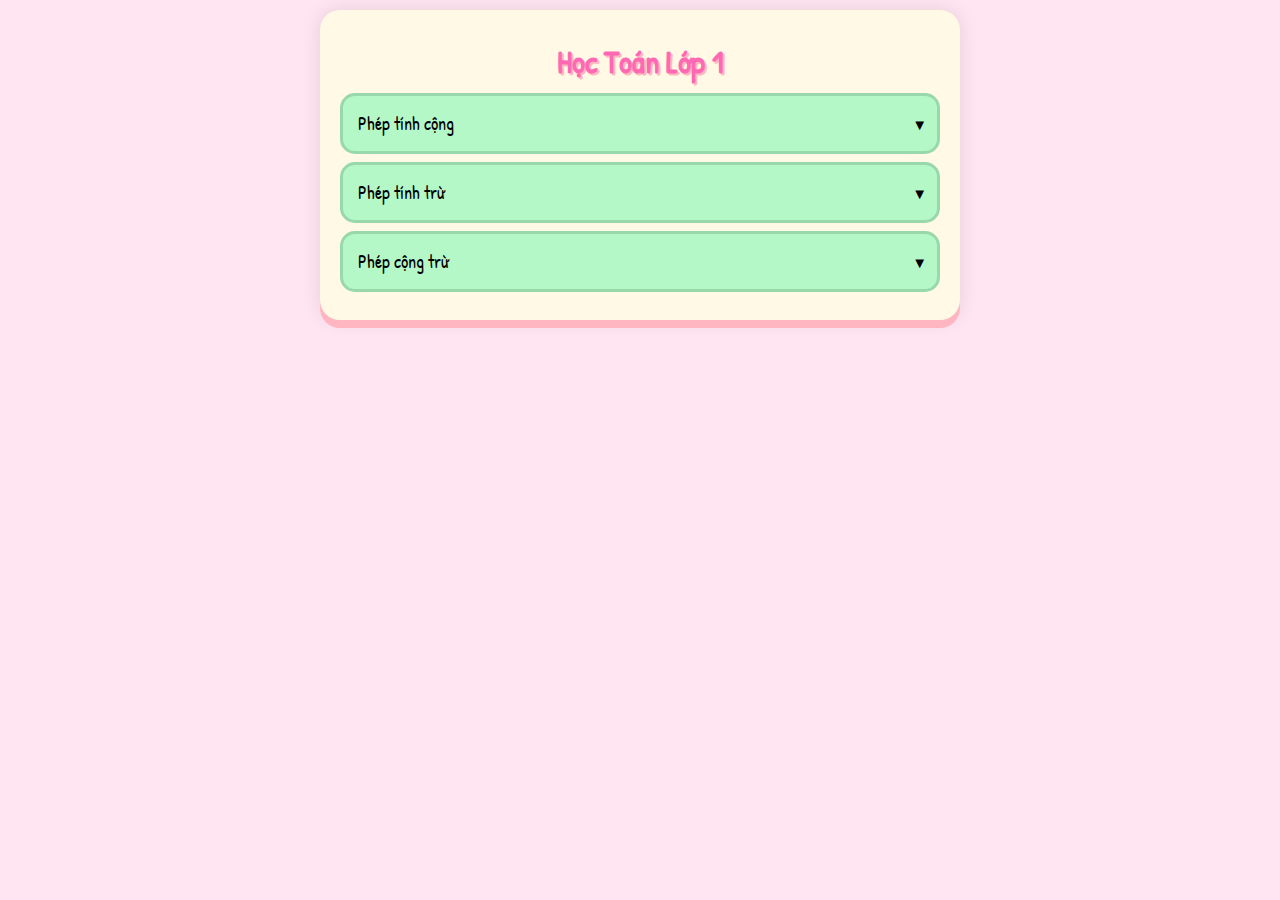
==== commit ce1a7eb9: "Update math.html" ====
--- a/math.html
+++ b/math.html
@@ -4,11 +4,14 @@
     <meta charset="UTF-8" />
     <meta name="viewport" content="width=device-width, initial-scale=1.0" />
     <title>Học Toán Vui Vẻ</title>
+    <link rel="preconnect" href="https://fonts.googleapis.com">
+<link rel="preconnect" href="https://fonts.gstatic.com" crossorigin>
+<link href="https://fonts.googleapis.com/css2?family=Patrick+Hand&display=swap" rel="stylesheet">
     <style>
-      @import url("https://fonts.googleapis.com/css2?family=Comic+Neue:wght@700&display=swap");
+  
 
       body {
-        font-family: "Comic Neue", cursive;
+        font-family: "Patrick Hand", cursive;
         margin: 0;
         padding: 10px;
         background-color: #ffe5f1;
@@ -195,6 +198,44 @@
         padding-left: 30px;
         display: none;
       }
+      .problem.correct {
+        animation: correctAnswer 1s ease;
+      }
+
+      .problem.incorrect {
+        animation: incorrectAnswer 1s ease;
+      }
+
+      @keyframes correctAnswer {
+        0%,
+        100% {
+          transform: scale(1);
+        }
+        50% {
+          transform: scale(1.1);
+          background-color: #e6ffe6;
+        }
+      }
+
+      @keyframes incorrectAnswer {
+        0%,
+        100% {
+          transform: scale(1);
+        }
+        10%,
+        30%,
+        50%,
+        70%,
+        90% {
+          transform: translateX(-5px);
+        }
+        20%,
+        40%,
+        60%,
+        80% {
+          transform: translateX(5px);
+        }
+      }
     </style>
   </head>
   <body>
@@ -242,7 +283,7 @@
         {
           title: "Phép tính cộng",
           subMenu: [
-            { title: "Cộng từ 1-10", type: "add", min: 1, max: 10 },
+            { title: "Cộng từ 1-10", type: "add", min: 0, max: 10 },
             { title: "Cộng từ 10-20", type: "add", min: 10, max: 20 },
           ],
         },
@@ -322,8 +363,9 @@
           num1 = Math.floor(Math.random() * (config.max - config.min + 1)) + config.min;
           num2 = Math.floor(Math.random() * (num1 - config.min + 1)) + config.min;
         } else {
+          // Ensure that the total does not exceed config.max
           num1 = Math.floor(Math.random() * (config.max - config.min + 1)) + config.min;
-          num2 = Math.floor(Math.random() * (config.max - num1 + 1)) + config.min;
+          num2 = Math.floor(Math.random() * Math.min(config.max - num1 - config.min + 1, config.max - config.min + 1)) + config.min;
         }
 
         const answer = operator === "+" ? num1 + num2 : num1 - num2;
@@ -396,6 +438,7 @@
 
       function appendNumber(num) {
         if (currentAnswer.length < 2) {
+          if (timerAnswer) clearTimeout(timerAnswer);
           currentAnswer += num;
           timerAnswer = setTimeout(() => {
             checkAnswer();
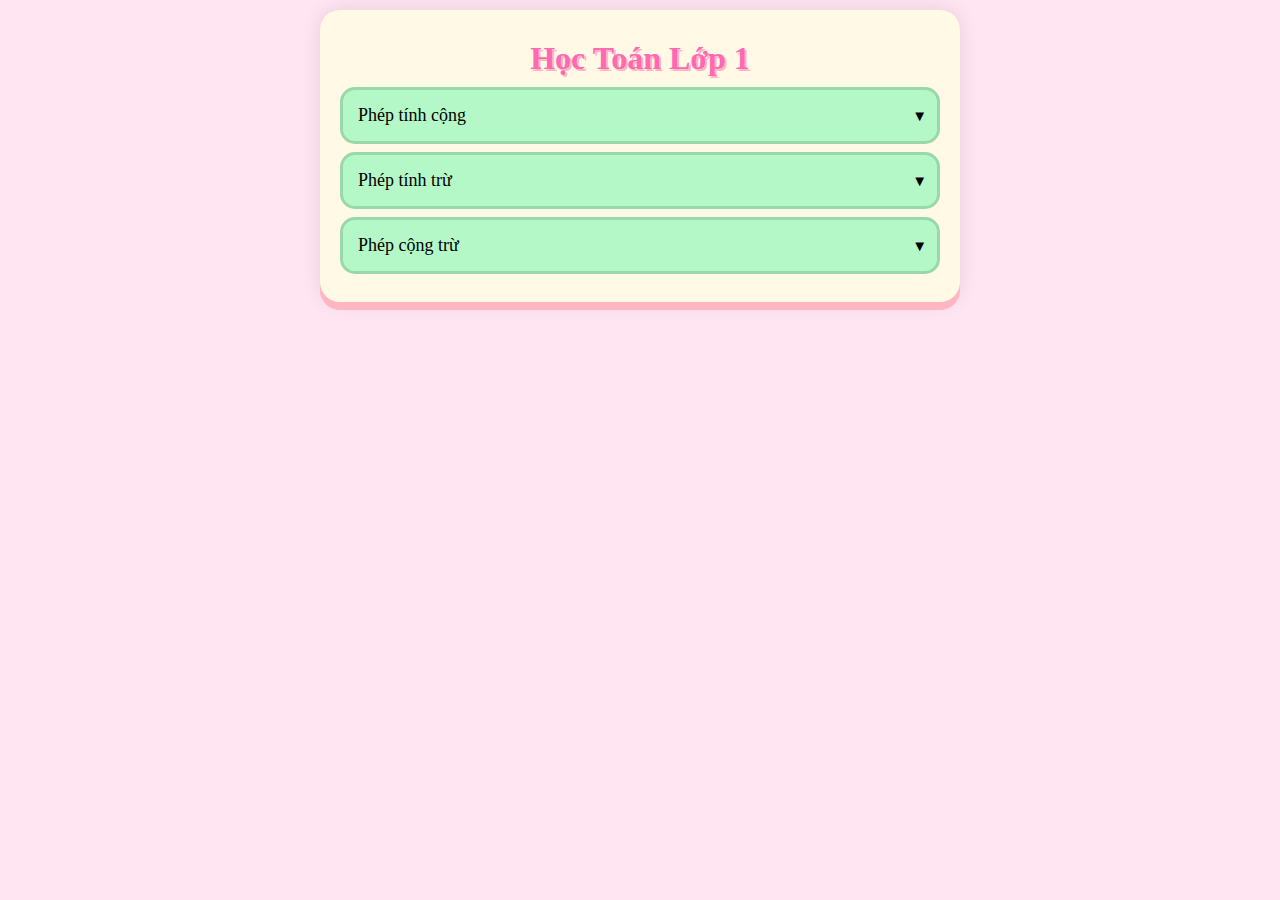
==== commit ad28b520: "Update math.html" ====
--- a/math.html
+++ b/math.html
@@ -4,18 +4,18 @@
     <meta charset="UTF-8" />
     <meta name="viewport" content="width=device-width, initial-scale=1.0" />
     <title>Học Toán Vui Vẻ</title>
-    <link rel="preconnect" href="https://fonts.googleapis.com">
-<link rel="preconnect" href="https://fonts.gstatic.com" crossorigin>
-<link href="https://fonts.googleapis.com/css2?family=Patrick+Hand&display=swap" rel="stylesheet">
     <style>
-  
+     /* embeed font local */
+      @font-face {
+        font-family: "Comic Neue";
+        src: url("Comic.woff2") format("woff2");
+      }
 
       body {
-        font-family: "Patrick Hand", cursive;
+        font-family: "Comic Neue", cursive;
         margin: 0;
         padding: 10px;
         background-color: #ffe5f1;
-        background-image: url("/api/placeholder/50/50"), url("/api/placeholder/50/50");
         background-position: 20px 20px, calc(100% - 20px) calc(100% - 20px);
         background-repeat: no-repeat;
       }
@@ -277,6 +277,73 @@
         </div>
       </div>
     </div>
+
+<!-- Add Modal HTML -->
+<div id="scoreModal" class="modal" style="display: none;">
+  <div class="modal-content">
+    <span class="close-button" onclick="toggleModal(false)">&times;</span>
+    <h2>Kết quả của bạn</h2>
+    <div id="finalScore"></div>
+    <button onclick="toggleModal(false)" class="nav-button">Đóng</button>
+  </div>
+</div>
+
+<style>
+  .modal {
+    display: none;
+    position: fixed;
+    z-index: 1;
+    left: 0;
+    top: 0;
+    width: 100%;
+    height: 100%;
+    overflow: auto;
+    background-color: rgb(0, 0, 0);
+    background-color: rgba(0, 0, 0, 0.4);
+  }
+
+  .modal-content {
+    background-color: #fefefe;
+    margin: 15% auto;
+    padding: 20px;
+    border: 1px solid #888;
+    width: 80%;
+    max-width: 500px;
+    border-radius: 10px;
+    text-align: center;
+  }
+
+  .close-button {
+    color: #aaa;
+    float: right;
+    font-size: 28px;
+    font-weight: bold;
+    cursor: pointer;
+  }
+
+  .close-button:hover,
+  .close-button:focus {
+    color: black;
+    text-decoration: none;
+    cursor: pointer;
+  }
+</style>
+
+<script>
+  function toggleModal(show) {
+    const modal = document.getElementById("scoreModal");
+    modal.style.display = show ? "block" : "none";
+  }
+
+  function showScore() {
+    const answered = currentProblems.filter((p) => p.isAnswered);
+    const correct = answered.filter((p) => p.userAnswer === p.answer);
+    const finalScore = document.getElementById("finalScore");
+    finalScore.innerHTML = `Bạn đã trả lời đúng: ${correct.length} trên ${answered.length} câu (${Math.round((correct.length / answered.length) * 100)}%)`;
+    toggleModal(true);
+  }
+</script>
+
 
     <script>
       const menuConfig = [
@@ -561,6 +628,7 @@
       }
       // Khởi tạo trang
       createMenu();
+      // showScore();
     </script>
   </body>
 </html>
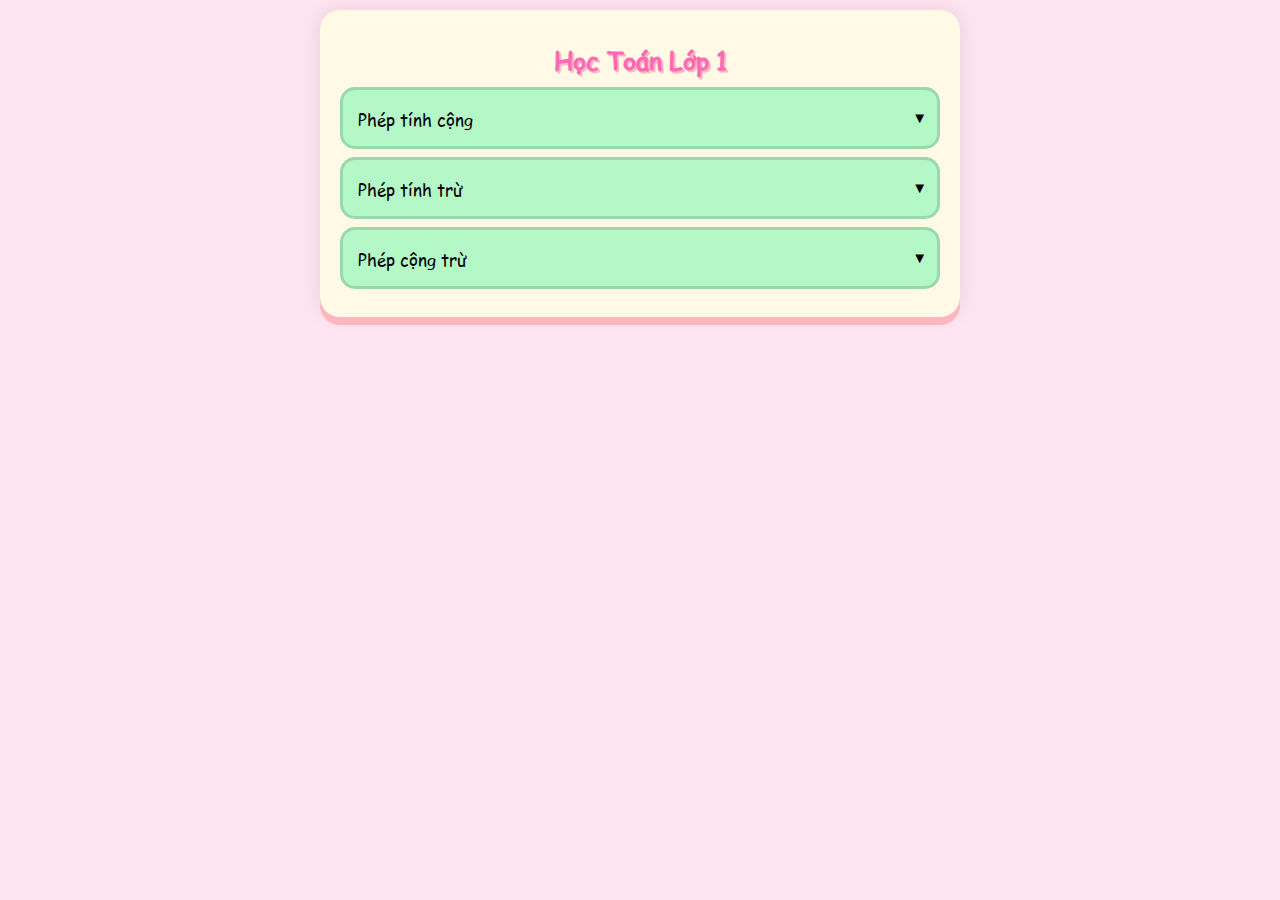
==== commit bce76a9f: "Update math.html" ====
--- a/math.html
+++ b/math.html
@@ -5,7 +5,7 @@
     <meta name="viewport" content="width=device-width, initial-scale=1.0" />
     <title>Học Toán Vui Vẻ</title>
     <style>
-     /* embeed font local */
+      /* embeed font local */
       @font-face {
         font-family: "Comic Neue";
         src: url("Comic.woff2") format("woff2");
@@ -18,6 +18,7 @@
         background-color: #ffe5f1;
         background-position: 20px 20px, calc(100% - 20px) calc(100% - 20px);
         background-repeat: no-repeat;
+        font-size:18px
       }
 
       .container {
@@ -43,7 +44,7 @@
         background-color: #b4f8c8;
         margin: 8px 0;
         border-radius: 15px;
-        font-size: 18px;
+        font-size: 22px;
         border: 3px solid #98d8aa;
         transition: transform 0.2s;
         &.has-submenu {
@@ -236,6 +237,9 @@
           transform: translateX(5px);
         }
       }
+      #finalScore {
+        margin-bottom: 20px;
+      }
     </style>
   </head>
   <body>
@@ -278,72 +282,71 @@
       </div>
     </div>
 
-<!-- Add Modal HTML -->
-<div id="scoreModal" class="modal" style="display: none;">
-  <div class="modal-content">
-    <span class="close-button" onclick="toggleModal(false)">&times;</span>
-    <h2>Kết quả của bạn</h2>
-    <div id="finalScore"></div>
-    <button onclick="toggleModal(false)" class="nav-button">Đóng</button>
-  </div>
-</div>
-
-<style>
-  .modal {
-    display: none;
-    position: fixed;
-    z-index: 1;
-    left: 0;
-    top: 0;
-    width: 100%;
-    height: 100%;
-    overflow: auto;
-    background-color: rgb(0, 0, 0);
-    background-color: rgba(0, 0, 0, 0.4);
-  }
-
-  .modal-content {
-    background-color: #fefefe;
-    margin: 15% auto;
-    padding: 20px;
-    border: 1px solid #888;
-    width: 80%;
-    max-width: 500px;
-    border-radius: 10px;
-    text-align: center;
-  }
-
-  .close-button {
-    color: #aaa;
-    float: right;
-    font-size: 28px;
-    font-weight: bold;
-    cursor: pointer;
-  }
-
-  .close-button:hover,
-  .close-button:focus {
-    color: black;
-    text-decoration: none;
-    cursor: pointer;
-  }
-</style>
-
-<script>
-  function toggleModal(show) {
-    const modal = document.getElementById("scoreModal");
-    modal.style.display = show ? "block" : "none";
-  }
-
-  function showScore() {
-    const answered = currentProblems.filter((p) => p.isAnswered);
-    const correct = answered.filter((p) => p.userAnswer === p.answer);
-    const finalScore = document.getElementById("finalScore");
-    finalScore.innerHTML = `Bạn đã trả lời đúng: ${correct.length} trên ${answered.length} câu (${Math.round((correct.length / answered.length) * 100)}%)`;
-    toggleModal(true);
-  }
-</script>
-
+    <!-- Add Modal HTML -->
+    <div id="scoreModal" class="modal" style="display: none">
+      <div class="modal-content">
+        <span class="close-button" onclick="toggleModal(false)">&times;</span>
+        <h2>Kết quả của bạn</h2>
+        <div id="finalScore"></div>
+        <button onclick="toggleModal(false)" class="nav-button">Đóng</button>
+      </div>
+    </div>
+
+    <style>
+      .modal {
+        display: none;
+        position: fixed;
+        z-index: 1;
+        left: 0;
+        top: 0;
+        width: 100%;
+        height: 100%;
+        overflow: auto;
+        background-color: rgb(0, 0, 0);
+        background-color: rgba(0, 0, 0, 0.4);
+      }
+
+      .modal-content {
+        background-color: #fefefe;
+        margin: 15% auto;
+        padding: 20px;
+        border: 1px solid #888;
+        width: 80%;
+        max-width: 500px;
+        border-radius: 10px;
+        text-align: center;
+      }
+
+      .close-button {
+        color: #aaa;
+        float: right;
+        font-size: 28px;
+        font-weight: bold;
+        cursor: pointer;
+      }
+
+      .close-button:hover,
+      .close-button:focus {
+        color: black;
+        text-decoration: none;
+        cursor: pointer;
+      }
+    </style>
+
+    <script>
+      function toggleModal(show) {
+        const modal = document.getElementById("scoreModal");
+        modal.style.display = show ? "block" : "none";
+      }
+
+      function showScore() {
+        const answered = currentProblems.filter((p) => p.isAnswered);
+        const correct = answered.filter((p) => p.userAnswer === p.answer);
+        const finalScore = document.getElementById("finalScore");
+        finalScore.innerHTML = `Bạn đã trả lời đúng: ${correct.length} trên ${answered.length} câu (${Math.round((correct.length / answered.length) * 100)}%)`;
+        toggleModal(true);
+      }
+    </script>
 
     <script>
       const menuConfig = [
@@ -373,7 +376,7 @@
       let currentProblems = [];
       let currentProblemIndex = 0;
       let currentAnswer = "";
-      const PROBLEMS_PER_SET = 20;
+      const PROBLEMS_PER_SET = 2;
 
       function createMenu() {
         const menuElement = document.getElementById("menu");
@@ -401,7 +404,15 @@
 
             subMenuItem.onclick = (e) => {
               e.stopPropagation();
-              startNewExerciseSet(subItem);
+              // if exercise is already started, confirm before starting new exercise
+              if (currentProblems.length > 0) {
+                if (confirm("Bạn có muốn bắt đầu bài mới không?")) {
+                  startNewExerciseSet(subItem);
+                }
+              } else {
+                // start new exercise if not started yet
+                startNewExerciseSet(subItem);
+              }
             };
             subMenu.appendChild(subMenuItem);
           });
@@ -426,13 +437,14 @@
           operator = config.type === "add" ? "+" : "-";
         }
 
-        if (operator === "-") {
+        if (operator === "+") {
+          // Ensure sum doesn't exceed 10
+          num1 = Math.floor(Math.random() * (10 - config.min + 1)) + config.min;
+          num2 = Math.floor(Math.random() * Math.min(10 - num1 + 1, config.max - num1 + 1)) + config.min;
+        } else {
+          // Ensure result is not negative
           num1 = Math.floor(Math.random() * (config.max - config.min + 1)) + config.min;
-          num2 = Math.floor(Math.random() * (num1 - config.min + 1)) + config.min;
-        } else {
-          // Ensure that the total does not exceed config.max
-          num1 = Math.floor(Math.random() * (config.max - config.min + 1)) + config.min;
-          num2 = Math.floor(Math.random() * Math.min(config.max - num1 - config.min + 1, config.max - config.min + 1)) + config.min;
+          num2 = Math.floor(Math.random() * (num1 + 1)) + config.min;
         }
 
         const answer = operator === "+" ? num1 + num2 : num1 - num2;
@@ -468,8 +480,6 @@
         const problem = document.getElementById("problem");
         const currentProblem = currentProblems[currentProblemIndex];
         problem.innerHTML = `${currentProblem.num1} ${currentProblem.operator} ${currentProblem.num2} = ${answer ?? "?"}`;
-
-        document.getElementById("answerDisplay").textContent = currentAnswer;
 
         // updateProblemsList();
         updateScore();
@@ -513,34 +523,13 @@
           updateDisplay(currentAnswer);
         }
       }
-
+      console.log("aaa")
       function clearAnswer() {
         currentAnswer = "";
         updateDisplay();
       }
 
-      /*************  ✨ Codeium Command ⭐  *************/
-      /**
-       * Kiểm tra và ghi nhận đáp án của người dùng
-       * @return {void}
-       */
-      /******  4b2707c8-3dd4-4759-89f4-e4633b7cc3c7  *******/
-      function checkAnswer() {
-        if (currentAnswer === "") return;
-
-        const currentProblem = currentProblems[currentProblemIndex];
-        currentProblem.userAnswer = parseInt(currentAnswer);
-        currentProblem.isAnswered = true;
-
-        // updateProblemsList();
-        updateScore();
-
-        // Tự động chuyển sang bài tiếp theo sau khi trả lời
-        if (currentProblemIndex < PROBLEMS_PER_SET - 1) {
-          nextProblem();
-        }
-        clearAnswer();
-      }
+
 
       function previousProblem() {
         if (currentProblemIndex > 0) {
@@ -595,6 +584,8 @@
 
         if (currentProblemIndex < PROBLEMS_PER_SET - 1) {
           nextProblem();
+        }else{
+          showScore();
         }
         clearAnswer();
       }
